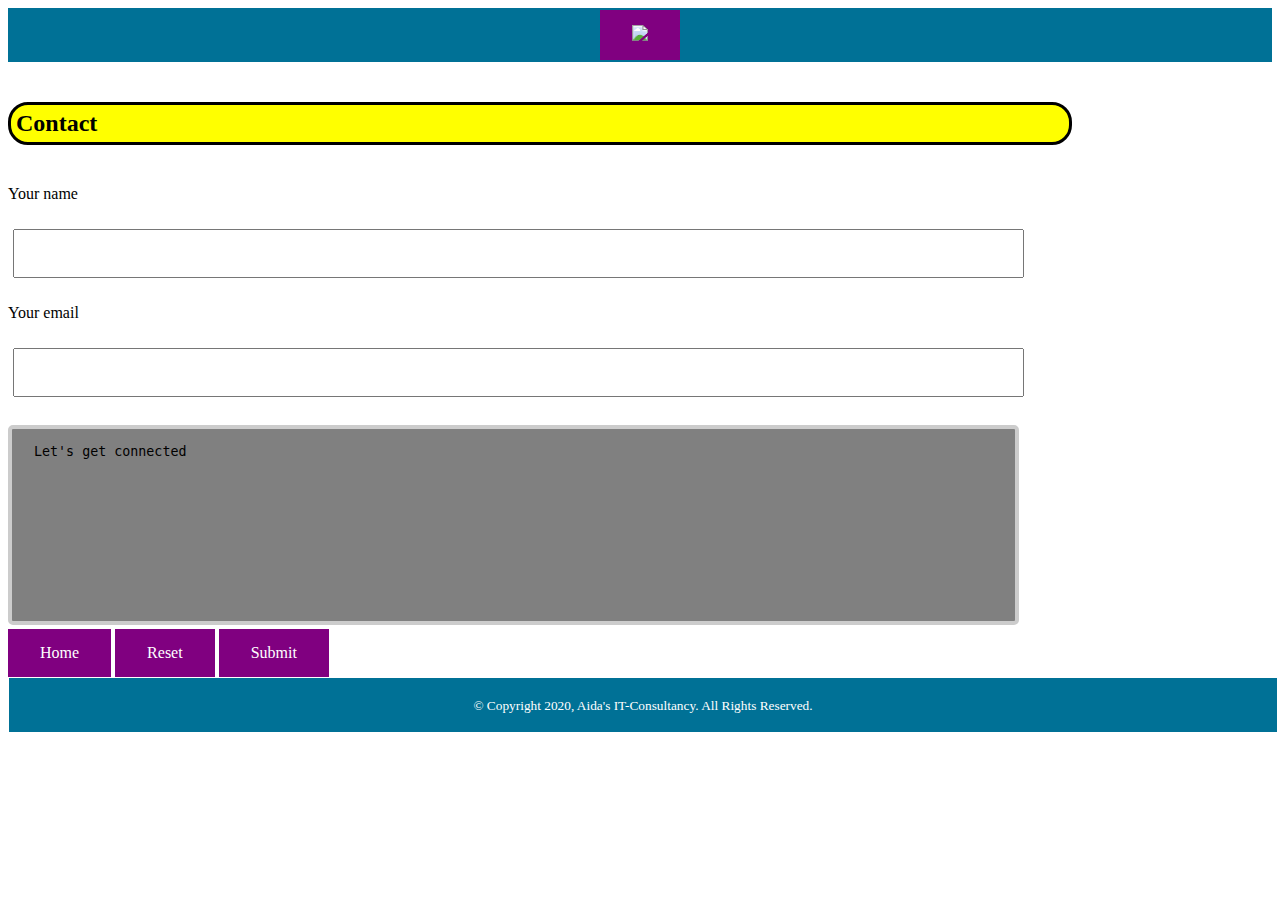
==== contactme.html @ 6c3e699d "Add files via upload" ====
<!DOCTYPE html>
<html lang="en">
<head>
<title>Aida's IT-Consultancy Blog</title>
<meta charset="UTF-8">
<link rel="stylesheet" type="text/css" href="main.css">
<meta name="viewport" content="width=device-width, initial-scale=1"> 
</head>
<body>
<div class="container">
<div class = "logo"><a href ="#"><img src="img/5.png"></a></div>

<h5 id="example">Contact</h5>
<!-- Visit my page <a href="index.html"> <b>Here!</b></a> -->

<p>Your name</p>
<input type="text">

<p>Your email</p>
<input type="text">
<br>
<br>
<textarea>Let's get connected</textarea>
<br>

<a href="index.html" target="_blank">Home</a>
<a href="contactme.html" target="_blank">Reset</a>
<a href="index.html" target="_blank">Submit</a>


<!-- <p class ="p-Welcome">Name: Aidha Babirye</p>
<p class ="p-Welcome">Address: 007 Bond Street</p>
<p class ="p-Welcome">City: London</p>
<p class ="p-Welcome">Postcode: W1K 6DB</p>
<p class ="p-Welcome">Email: aidha.babirye@aidha-consultancy.com</p>
<p class ="p-Welcome">Tel: 07247365365</p> -->


<body>
    <footer style="width: 100%; height: auto; border: 1px solid;">
        <p><small>&copy; Copyright 2020, Aida's IT-Consultancy. All Rights Reserved.</small></p>
</footer>
</body>
</html>
---- main.css ----
div.container {
    width: 100%;
    border: none;
    margin: auto;
}

footer {
    padding: 2px;
    color: white;
    background-color: #007196;
    clear: left;
    text-align: center;
}

.logo {
    padding: 2px;
    color: white;
    background-color: #007196;
    clear: right;
    text-align: center;
}

nav {
    float: left;
    max-width: 350px;
    height: 700px;
    background: white;
    padding: 3px;
    border: white;
    overflow: auto;
    
}

nav a{
    width: 100px;
    display: block;
    padding: 20px 15px;
    text-decoration: none;
    font-family: Arial, Helvetica, sans-serif;
    color: black;
    text-align: center;
}

nav a:hover {
    background: #960069;
    transition: 0.5s;
    text-transform: uppercase;
}

nav ul {
    list-style-type: none;
    padding: 0;
    border: 5px solid black;
    background-color: turquoise;
}

nav ul a {
    display: block;
    text-decoration: none;
    border-bottom: 5px solid rgb(0, 0, 0);
}

section {
    margin-top: 40px;
    margin-bottom: 9px;
    margin-left: 200px;
    margin-right: 150px;
    border: 2px solid yellow;
    font-family: Arial, Helvetica, sans-serif;
    font-size: 18px;
    padding: 40px;
    background-color: rgb(243, 243, 66);
    box-shadow: 5px 5px;
}

.tooltip { /* Container for our tooltip */
    position: relative; 
    display: inline-block;
}

h1 {
    background-color: greenyellow;
    font-style: oblique;
    font-size: xx-large;
    color: darkblue;
    border: solid 2px green;
    padding: 5px;
    border-radius: 20px;
    margin-left: 200px;
    margin-top: 40px;
    margin-right: 1000px;
}

.center {
    margin-top: 15px;
    margin-bottom: 10px;
    margin-left: 200px;
    margin-right: 150px;
	padding: 15px;
	border: 2px solid black;
    width: 75%;
    font-family: Arial, Helvetica, sans-serif;
    font-size: 18px;
    padding: 50px;
    background-color: rgb(115, 243, 56);
    box-shadow: 5px 5px;
}

img {
    align-content: center;
 }

h2 {
    background-color: rgb(255, 224, 47);
    font-style: normal;
    font-size: xx-large;
    color: darkblue;
    margin-left: 200px;
    border: solid 2px green;
    padding: 5px;
    border-radius: 20px;
    margin-top: 60px;
    margin-right: 40px;
}

h3, h4 {
    font-size: x-large;
    color: darkblue;
    margin-top: 10px;
}

a {
    color: rgb(42, 12, 209);
}

h5 {
    background-color: yellow;
    font-style: normal;
    font-size: x-large;
    color: solid black;
    border: solid black;
    padding: 5px;
    border-radius: 20px;
    margin-right: 200px;
    margin: center;
}

input[type=text] {
    width: 80%;
    padding: 15px 22px;
    margin: 10px 5px;
    box-sizing: border-box; 
}

textarea {
    width: 80%;
    height: 200px;
    padding: 15px 22px;
    box-sizing: border-box;
    border: 4px solid #ccc;
    border-radius: 5px;
    background-color: gray;
    resize: none;  
}

a:link, a:visited {
    background-color: purple;
    border: none;
    color: #FFFFFF;
    padding: 15px 32px;
    text-align: center;
    -webkit-transition-duration: 0.4s;
    transition-duration: 0.4s;
    text-decoration: none;
    font-size: 16px;
    cursor: pointer;
    display: inline-block;
}
a:hover, a:active {
    background-color: #e978de;
}
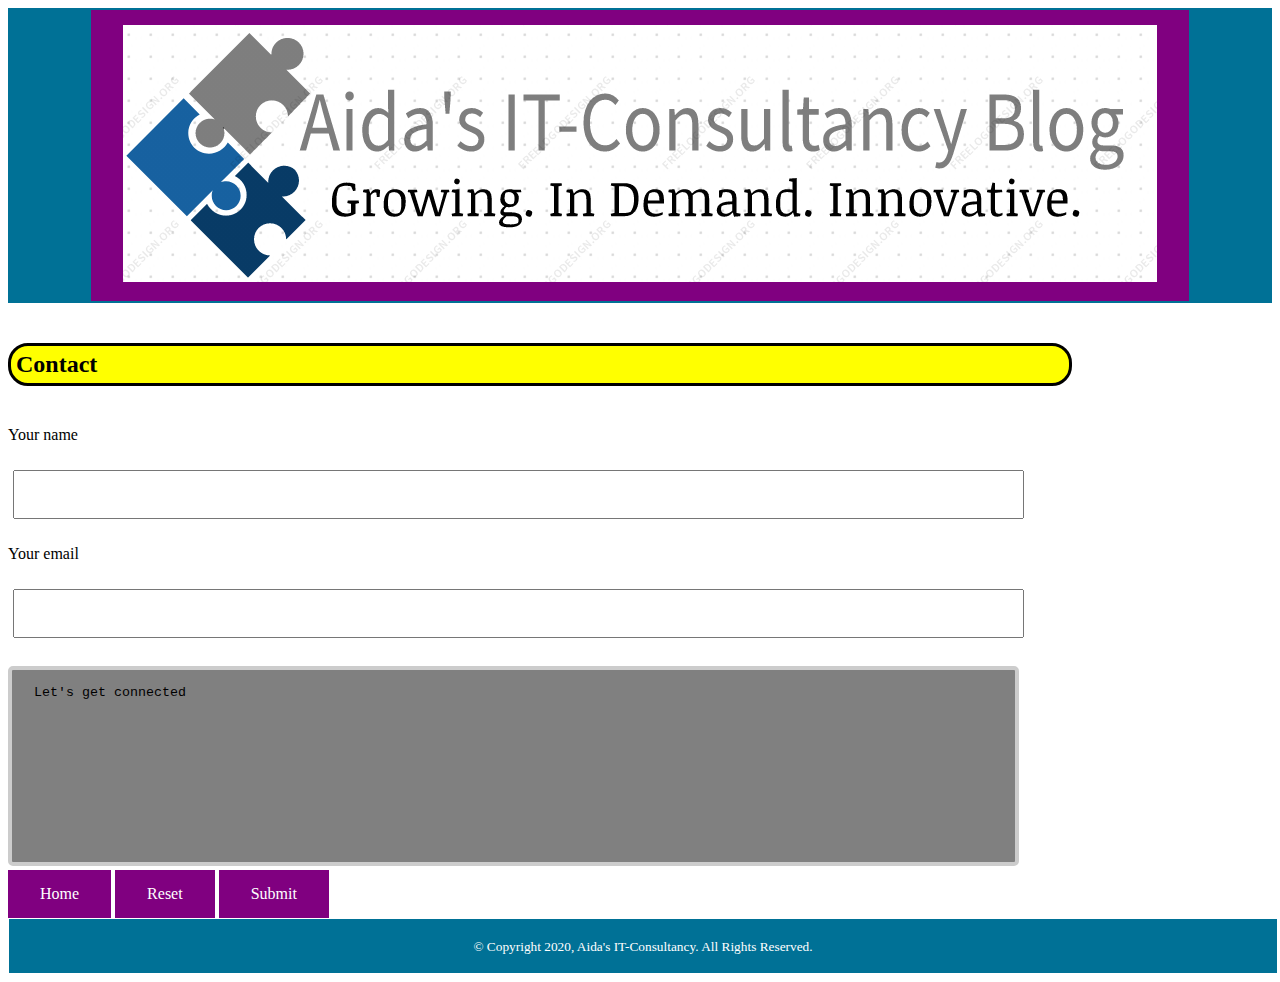
==== commit 03093927: "Update contactme.html" ====
--- a/contactme.html
+++ b/contactme.html
@@ -8,7 +8,7 @@
 </head>
 <body>
 <div class="container">
-<div class = "logo"><a href ="#"><img src="img/5.png"></a></div>
+<div class = "logo"><a href ="#"><img src="5.png"></a></div>
 
 <h5 id="example">Contact</h5>
 <!-- Visit my page <a href="index.html"> <b>Here!</b></a> -->
@@ -41,4 +41,4 @@
         <p><small>&copy; Copyright 2020, Aida's IT-Consultancy. All Rights Reserved.</small></p>
 </footer>
 </body>
-</html> +</html> 
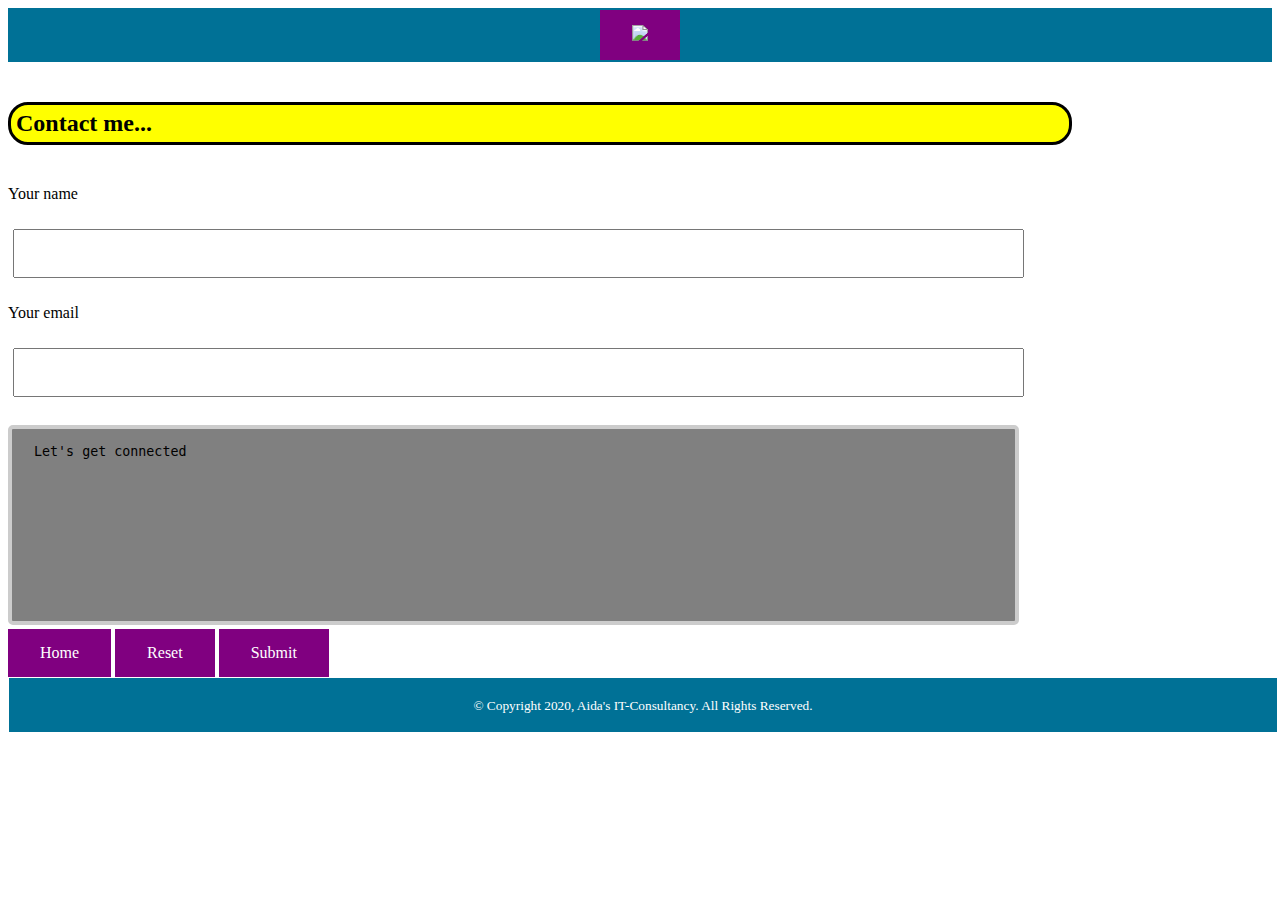
==== commit 9c61c537: "Add files via upload" ====
--- a/contactme.html
+++ b/contactme.html
@@ -8,9 +8,9 @@
 </head>
 <body>
 <div class="container">
-<div class = "logo"><a href ="#"><img src="5.png"></a></div>
+<div class = "logo"><a href ="#"><img src="img/5.png"></a></div>
 
-<h5 id="example">Contact</h5>
+<h5 id="example">Contact me...</h5>
 <!-- Visit my page <a href="index.html"> <b>Here!</b></a> -->
 
 <p>Your name</p>
@@ -41,4 +41,4 @@
         <p><small>&copy; Copyright 2020, Aida's IT-Consultancy. All Rights Reserved.</small></p>
 </footer>
 </body>
-</html> 
+</html> 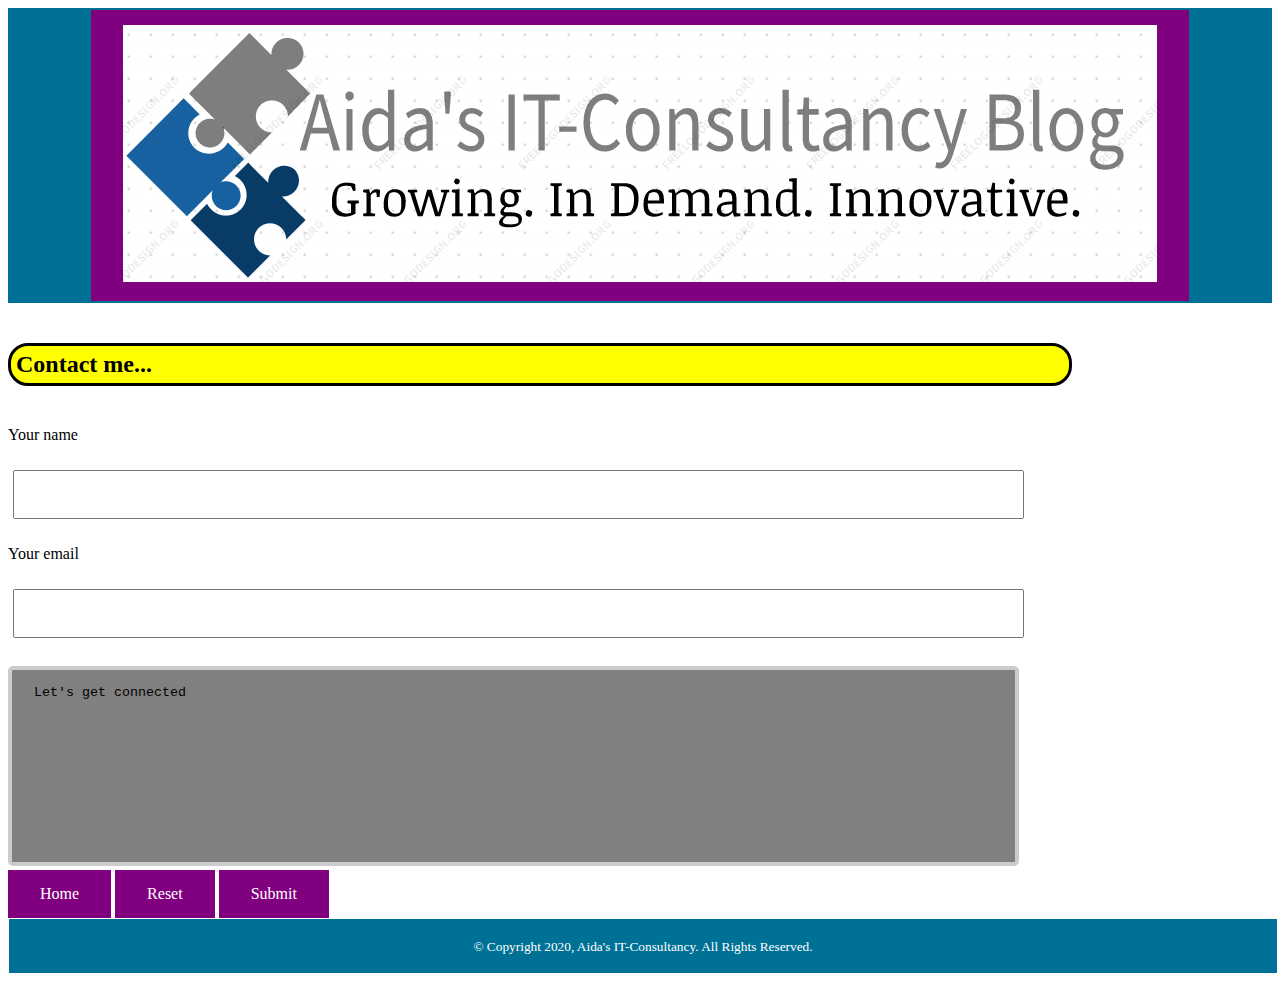
==== commit cab47182: "Update contactme.html" ====
--- a/contactme.html
+++ b/contactme.html
@@ -8,7 +8,7 @@
 </head>
 <body>
 <div class="container">
-<div class = "logo"><a href ="#"><img src="img/5.png"></a></div>
+<div class = "logo"><a href ="#"><img src="5.png"></a></div>
 
 <h5 id="example">Contact me...</h5>
 <!-- Visit my page <a href="index.html"> <b>Here!</b></a> -->
@@ -41,4 +41,4 @@
         <p><small>&copy; Copyright 2020, Aida's IT-Consultancy. All Rights Reserved.</small></p>
 </footer>
 </body>
-</html> +</html> 
--- a/main.css
+++ b/main.css
@@ -81,11 +81,11 @@
 h1 {
     background-color: greenyellow;
     font-style: oblique;
-    font-size: xx-large;
+    font-size: x-large;
     color: darkblue;
     border: solid 2px green;
     padding: 5px;
-    border-radius: 20px;
+    border-radius: 25px;
     margin-left: 200px;
     margin-top: 40px;
     margin-right: 1000px;
@@ -178,4 +178,4 @@
 }
 a:hover, a:active {
     background-color: #e978de;
-}+}
